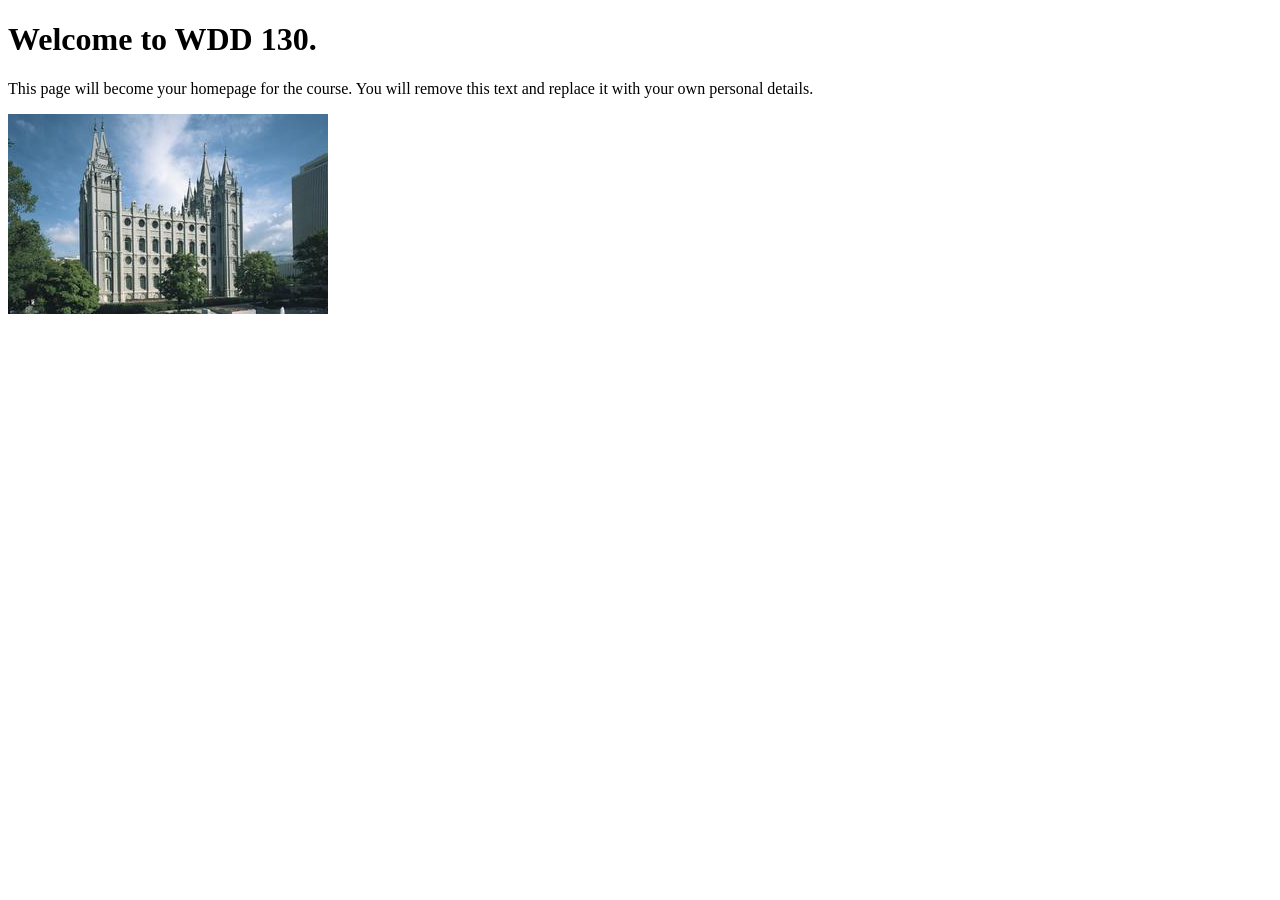
==== index.html @ 3aede044 "Initial commit" ====
<!DOCTYPE html>
<html lang="en">
<head>
    <meta charset="UTF-8">
    <meta name="viewport" content="width=device-width, initial-scale=1.0">
    <title>WDD 130 | Personal Homepage</title>
</head>
<body>
    <h1>Welcome to WDD 130.</h1>
    <p>This page will become your homepage for the course. You will remove this text and replace it with your own personal details.</p>

    <img src="images/salt-lake-temple.jpg" alt="The Salt Lake Temple.">
</body>
</html>
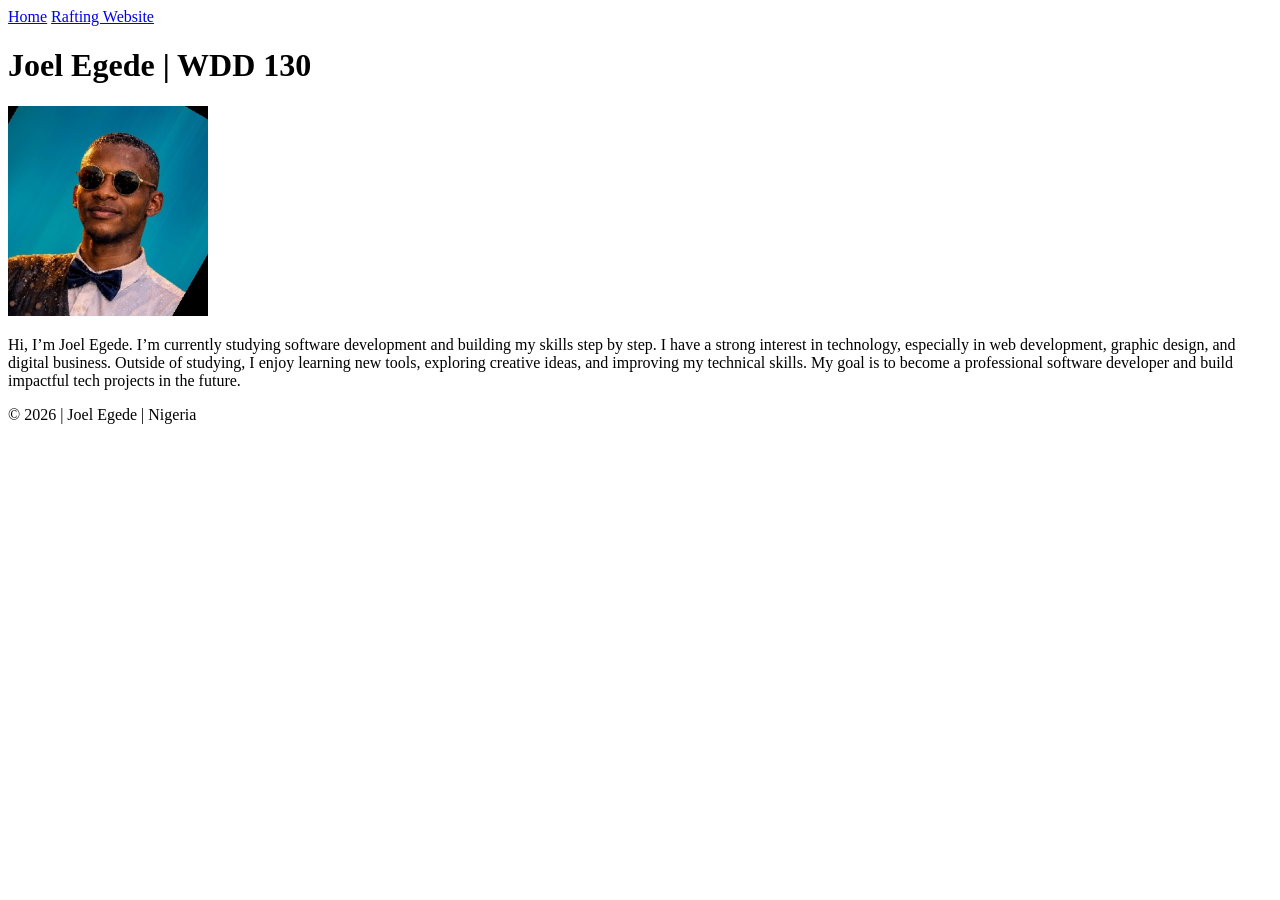
==== commit 8bf402e3: "Created WDD130 homepage" ====
--- a/index.html
+++ b/index.html
@@ -1,14 +1,41 @@
 <!DOCTYPE html>
 <html lang="en">
+
 <head>
     <meta charset="UTF-8">
     <meta name="viewport" content="width=device-width, initial-scale=1.0">
-    <title>WDD 130 | Personal Homepage</title>
+    <title>Joel Egede | WDD 130</title>
 </head>
+
 <body>
-    <h1>Welcome to WDD 130.</h1>
-    <p>This page will become your homepage for the course. You will remove this text and replace it with your own personal details.</p>
 
-    <img src="images/salt-lake-temple.jpg" alt="The Salt Lake Temple.">
+    <header>
+        <nav>
+            <a href="#">Home</a>
+            <a href="wwr/">Rafting Website</a>
+        </nav>
+    </header>
+
+    <main>
+        <h1>Joel Egede | WDD 130</h1>
+
+        <img src="images/profile.png" alt="Joel Egede" width="200">
+
+        <p>
+            Hi, I’m Joel Egede. I’m currently studying software development and building my
+            skills step by step. I have a strong interest in technology, especially in web
+            development, graphic design, and digital business.
+
+            Outside of studying, I enjoy learning new tools, exploring creative ideas,
+            and improving my technical skills. My goal is to become a professional
+            software developer and build impactful tech projects in the future.
+        </p>
+    </main>
+
+    <footer>
+        <p>&copy; 2026 | Joel Egede | Nigeria</p>
+    </footer>
+
 </body>
+
 </html>
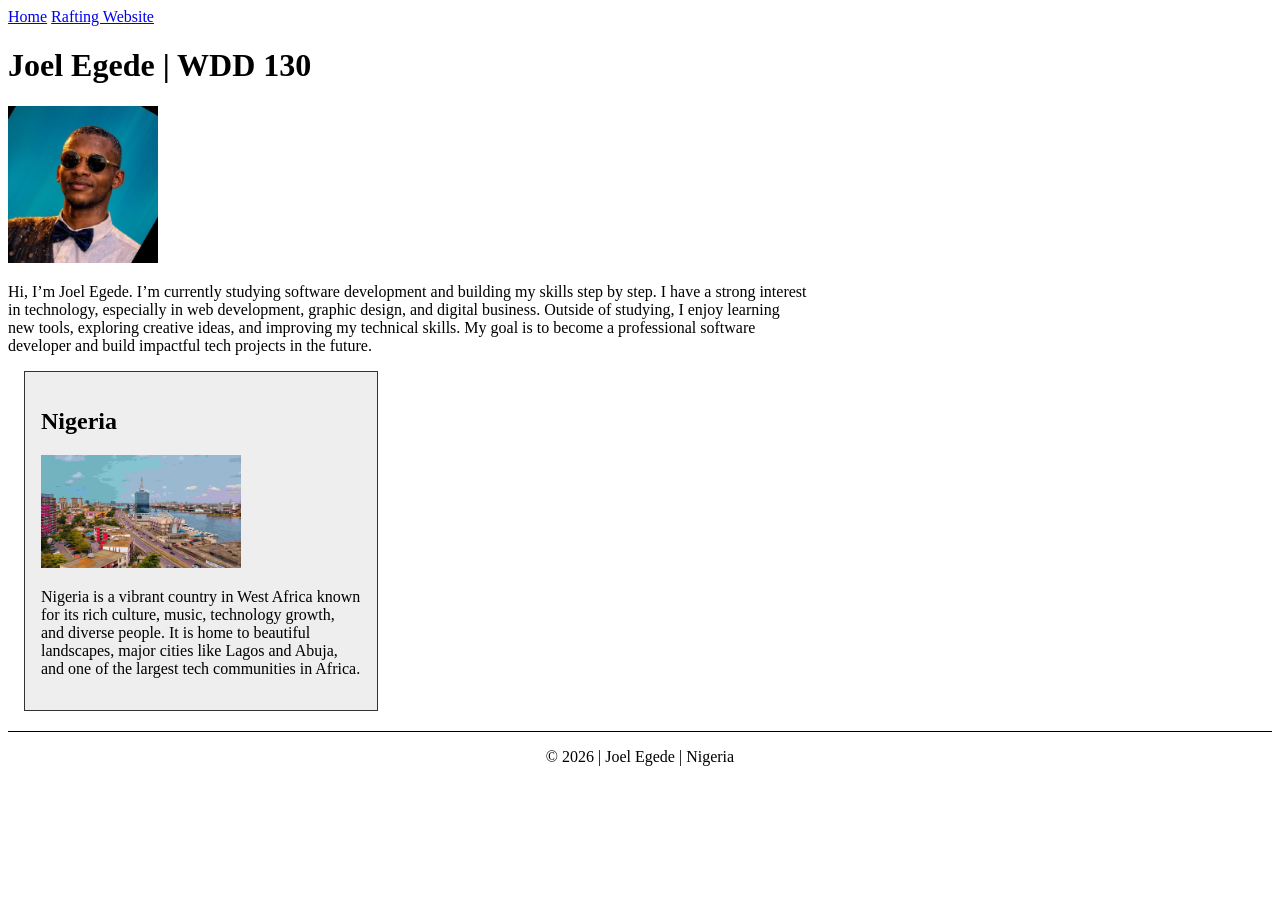
==== commit e1ae66cd: "enhanced homepage with css" ====
--- a/index.html
+++ b/index.html
@@ -5,6 +5,10 @@
     <meta charset="UTF-8">
     <meta name="viewport" content="width=device-width, initial-scale=1.0">
     <title>Joel Egede | WDD 130</title>
+    <meta name="description"
+      content="Joel Egede | WDD130 home page featuring web development practice, HTML, CSS, and personal profile content.">
+    <meta name="author" content="Joel Egede">
+    <link rel="stylesheet" href="styles/styles.css">
 </head>
 
 <body>
@@ -32,6 +36,19 @@
         </p>
     </main>
 
+    <aside>
+        <h2>Nigeria</h2>
+
+        <img src="images/nigeria.jpg" alt="Beautiful view representing Nigeria">
+
+        <p>
+            Nigeria is a vibrant country in West Africa known for its rich culture,
+            music, technology growth, and diverse people. It is home to beautiful
+            landscapes, major cities like Lagos and Abuja, and one of the largest
+            tech communities in Africa.
+        </p>
+    </aside>
+
     <footer>
         <p>&copy; 2026 | Joel Egede | Nigeria</p>
     </footer>
--- a/styles/styles.css
+++ b/styles/styles.css
@@ -0,0 +1,32 @@
+main {
+    max-width: 800px;
+}
+
+aside {
+    width: 20rem;
+    margin: 1rem;
+    border: 1px solid #333;
+    padding: 1rem;
+    background-color: #eeeeee;
+    color: #000;
+}
+
+aside img {
+    width: 200px;
+    height: auto;
+}
+
+main img {
+    width: 150px;
+    height: auto;
+}
+
+p {
+    padding: 0;
+}
+
+footer {
+    margin-top: 20px;
+    border-top: 1px solid #000;
+    text-align: center;
+}
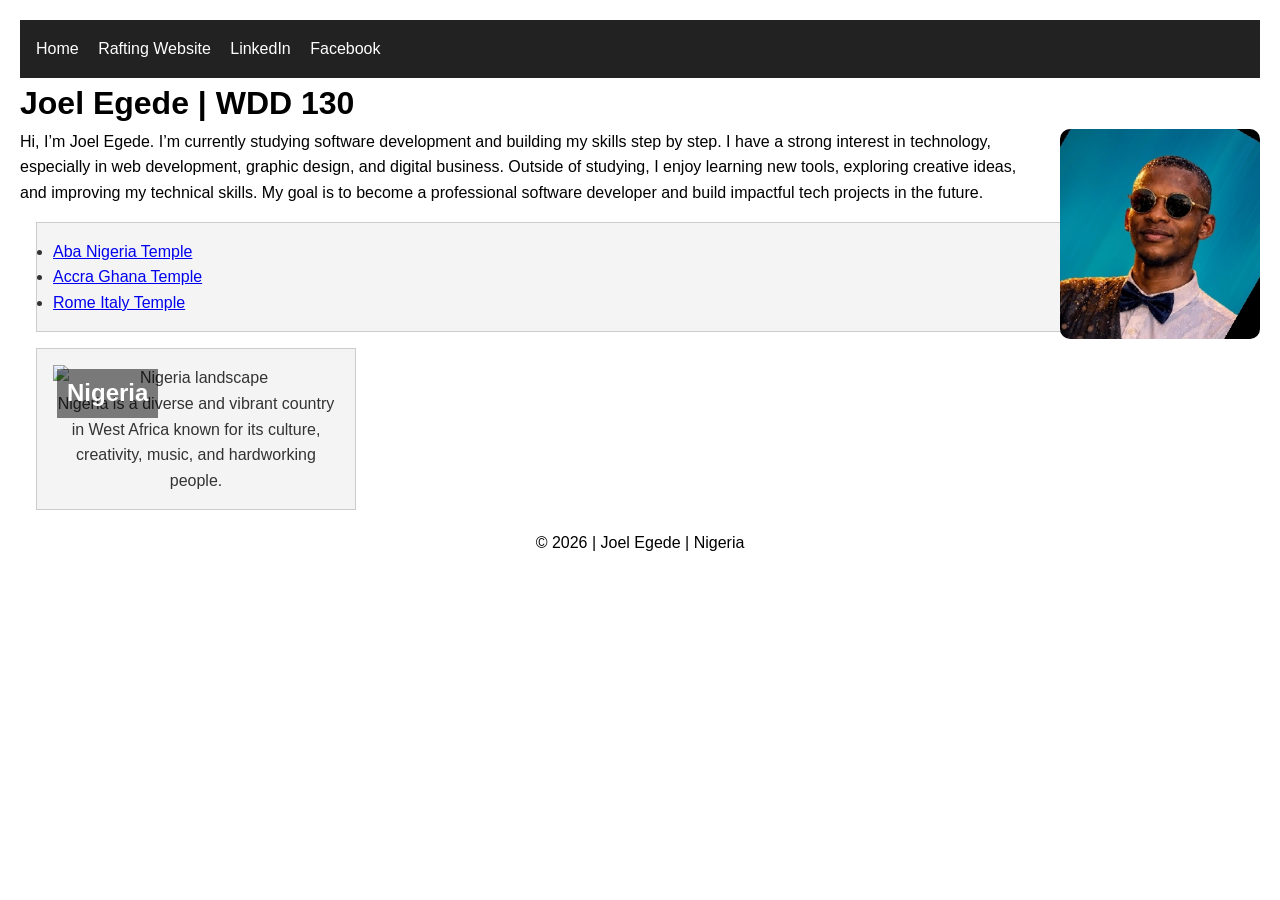
==== commit 110f31cf: "completed W03 homepage enhancement" ====
--- a/index.html
+++ b/index.html
@@ -17,10 +17,15 @@
         <nav>
             <a href="#">Home</a>
             <a href="wwr/">Rafting Website</a>
+            <a
+              href="https://linkedin.com/in/iloabuchi-egede-858717234/?lipi=urn%3Ali%3Apage%3Ad_flagship3_profile_view_base_contact_details%3BdVlgQS92QZeDyr5t1NbHYA%3D%3D">LinkedIn</a>
+            <a href="https://facebook.com">Facebook</a>
         </nav>
     </header>
 
     <main>
+
+
         <h1>Joel Egede | WDD 130</h1>
 
         <img src="images/profile.png" alt="Joel Egede" width="200">
@@ -34,18 +39,38 @@
             and improving my technical skills. My goal is to become a professional
             software developer and build impactful tech projects in the future.
         </p>
+
+        <ul class="box">
+            <li>
+                <a href="https://www.churchofjesuschrist.org/temples/details/aba-nigeria-temple">
+                    Aba Nigeria Temple
+                </a>
+            </li>
+
+
+            <li>
+                <a href="https://www.churchofjesuschrist.org/temples/details/accra-ghana-temple">
+                    Accra Ghana Temple
+                </a>
+            </li>
+
+
+            <li>
+                <a href="https://www.churchofjesuschrist.org/temples/details/rome-italy-temple">
+                    Rome Italy Temple
+                </a>
+            </li>
+        </ul>
     </main>
 
-    <aside>
+    <aside class="box">
         <h2>Nigeria</h2>
 
-        <img src="images/nigeria.jpg" alt="Beautiful view representing Nigeria">
+        <img src="images/lagos.jpg" alt="Nigeria landscape" width="300">
 
         <p>
-            Nigeria is a vibrant country in West Africa known for its rich culture,
-            music, technology growth, and diverse people. It is home to beautiful
-            landscapes, major cities like Lagos and Abuja, and one of the largest
-            tech communities in Africa.
+            Nigeria is a diverse and vibrant country in West Africa known for
+            its culture, creativity, music, and hardworking people.
         </p>
     </aside>
 
--- a/styles/styles.css
+++ b/styles/styles.css
@@ -1,32 +1,77 @@
-main {
-    max-width: 800px;
+/* Universal Selector */
+
+* {
+    margin: 0;
+    padding: 0;
+    box-sizing: border-box;
 }
 
+/* General Page Styling */
+
+body {
+    font-family: Arial, sans-serif;
+    line-height: 1.6;
+    padding: 20px;
+}
+
+/* Navigation */
+
+nav {
+    background-color: #222;
+    padding: 1rem;
+}
+
+nav a {
+    color: white;
+    text-decoration: none;
+    margin-right: 15px;
+}
+
+/* Main Image */
+
+main img {
+    float: right;
+    margin-left: 20px;
+    border-radius: 10px;
+}
+
+/* Aside */
+
 aside {
-    width: 20rem;
-    margin: 1rem;
-    border: 1px solid #333;
-    padding: 1rem;
-    background-color: #eeeeee;
-    color: #000;
+    width: 20em;
+    position: relative;
+    margin-top: 20px;
+    text-align: center;
+}
+
+aside h2 {
+    position: absolute;
+    top: 20px;
+    left: 20px;
+    color: white;
+    background-color: rgba(0, 0, 0, 0.5);
+    padding: 5px 10px;
 }
 
 aside img {
-    width: 200px;
-    height: auto;
+    width: 100%;
+    max-width: 400px;
+    display: block;
 }
 
-main img {
-    width: 150px;
-    height: auto;
-}
-
-p {
-    padding: 0;
-}
+/* Footer */
 
 footer {
     margin-top: 20px;
-    border-top: 1px solid #000;
     text-align: center;
+}
+
+/* Class Selectors */
+
+.box {
+    margin: 1rem;
+    border: 1px solid #ccc;
+    padding: 1rem;
+    background-color: #f4f4f4;
+    color: #333;
 }
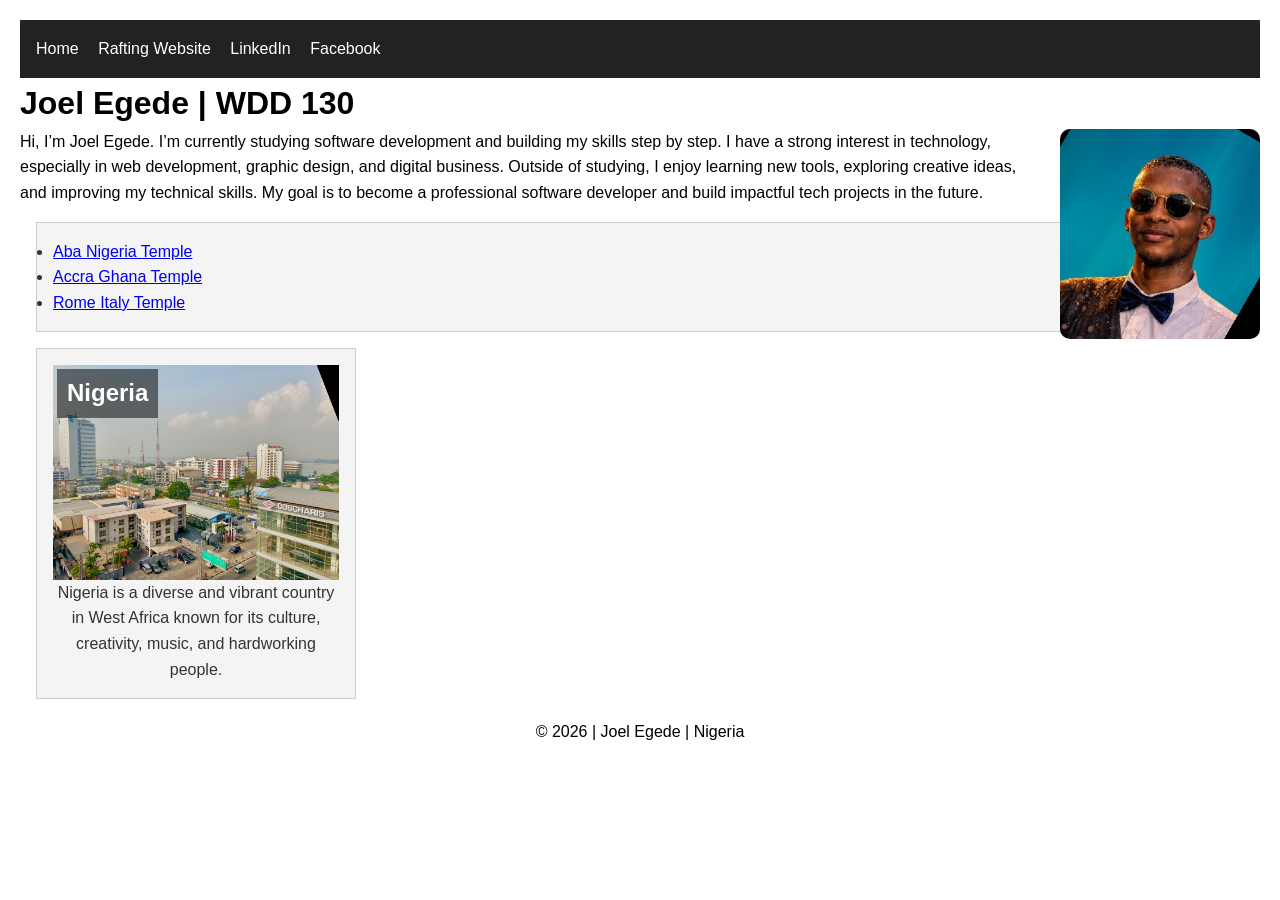
==== commit 24d98388: "fixed broken image" ====
--- a/index.html
+++ b/index.html
@@ -66,7 +66,7 @@
     <aside class="box">
         <h2>Nigeria</h2>
 
-        <img src="images/lagos.jpg" alt="Nigeria landscape" width="300">
+        <img src="images/Lagos.jpg" alt="Nigeria landscape" width="300">
 
         <p>
             Nigeria is a diverse and vibrant country in West Africa known for
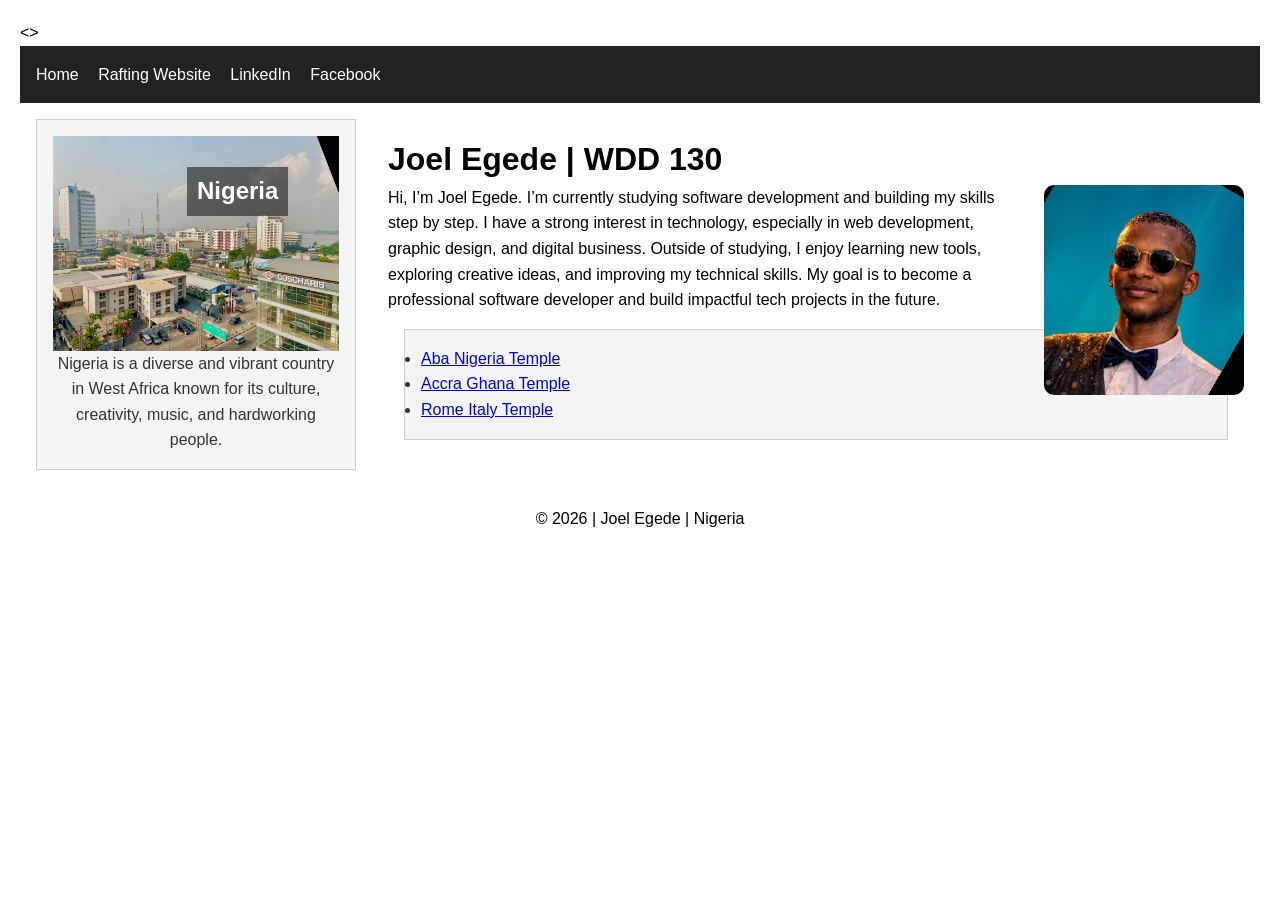
==== commit 05ee54ff: "fixed naming conventions" ====
--- a/index.html
+++ b/index.html
@@ -11,7 +11,7 @@
     <link rel="stylesheet" href="styles/styles.css">
 </head>
 
-<body>
+<>
 
     <header>
         <nav>
@@ -22,62 +22,64 @@
             <a href="https://facebook.com">Facebook</a>
         </nav>
     </header>
-
-    <main>
+    <div class="grid">
+        <main>
 
 
-        <h1>Joel Egede | WDD 130</h1>
+            <h1>Joel Egede | WDD 130</h1>
 
-        <img src="images/profile.png" alt="Joel Egede" width="200">
+            <img src="images/profile.png" alt="Joel Egede" width="200">
 
-        <p>
-            Hi, I’m Joel Egede. I’m currently studying software development and building my
-            skills step by step. I have a strong interest in technology, especially in web
-            development, graphic design, and digital business.
+            <p>
+                Hi, I’m Joel Egede. I’m currently studying software development and building my
+                skills step by step. I have a strong interest in technology, especially in web
+                development, graphic design, and digital business.
 
-            Outside of studying, I enjoy learning new tools, exploring creative ideas,
-            and improving my technical skills. My goal is to become a professional
-            software developer and build impactful tech projects in the future.
-        </p>
+                Outside of studying, I enjoy learning new tools, exploring creative ideas,
+                and improving my technical skills. My goal is to become a professional
+                software developer and build impactful tech projects in the future.
+            </p>
 
-        <ul class="box">
-            <li>
-                <a href="https://www.churchofjesuschrist.org/temples/details/aba-nigeria-temple">
-                    Aba Nigeria Temple
-                </a>
-            </li>
+            <ul class="box">
+                <li>
+                    <a
+                      href="https://www.churchofjesuschrist.org/temples/details/aba-nigeria-temple">
+                        Aba Nigeria Temple
+                    </a>
+                </li>
 
 
-            <li>
-                <a href="https://www.churchofjesuschrist.org/temples/details/accra-ghana-temple">
-                    Accra Ghana Temple
-                </a>
-            </li>
+                <li>
+                    <a
+                      href="https://www.churchofjesuschrist.org/temples/details/accra-ghana-temple">
+                        Accra Ghana Temple
+                    </a>
+                </li>
 
 
-            <li>
-                <a href="https://www.churchofjesuschrist.org/temples/details/rome-italy-temple">
-                    Rome Italy Temple
-                </a>
-            </li>
-        </ul>
-    </main>
+                <li>
+                    <a href="https://www.churchofjesuschrist.org/temples/details/rome-italy-temple">
+                        Rome Italy Temple
+                    </a>
+                </li>
+            </ul>
+        </main>
 
-    <aside class="box">
-        <h2>Nigeria</h2>
+        <aside class="box">
+            <h2>Nigeria</h2>
 
-        <img src="images/Lagos.jpg" alt="Nigeria landscape" width="300">
+            <img src="images/Lagos.jpg" alt="Nigeria landscape" width="300">
 
-        <p>
-            Nigeria is a diverse and vibrant country in West Africa known for
-            its culture, creativity, music, and hardworking people.
-        </p>
-    </aside>
-
+            <p>
+                Nigeria is a diverse and vibrant country in West Africa known for
+                its culture, creativity, music, and hardworking people.
+            </p>
+        </aside>
+    </div>
     <footer>
         <p>&copy; 2026 | Joel Egede | Nigeria</p>
     </footer>
 
-</body>
+    </body>
 
 </html>
--- a/styles/styles.css
+++ b/styles/styles.css
@@ -46,8 +46,8 @@
 
 aside h2 {
     position: absolute;
-    top: 20px;
-    left: 20px;
+    top: 47px;
+    left: 150px;
     color: white;
     background-color: rgba(0, 0, 0, 0.5);
     padding: 5px 10px;
@@ -74,4 +74,22 @@
     padding: 1rem;
     background-color: #f4f4f4;
     color: #333;
+}
+
+.grid {
+    display: grid;
+    align-items: center;
+}
+
+main {
+    grid-column: 2/3;
+    margin: 1rem;
+}
+
+aside {
+    width: 20em;
+    text-align: center;
+    position: relative;
+    grid-column: 1/2;
+    grid-row: 1/2;
 }
